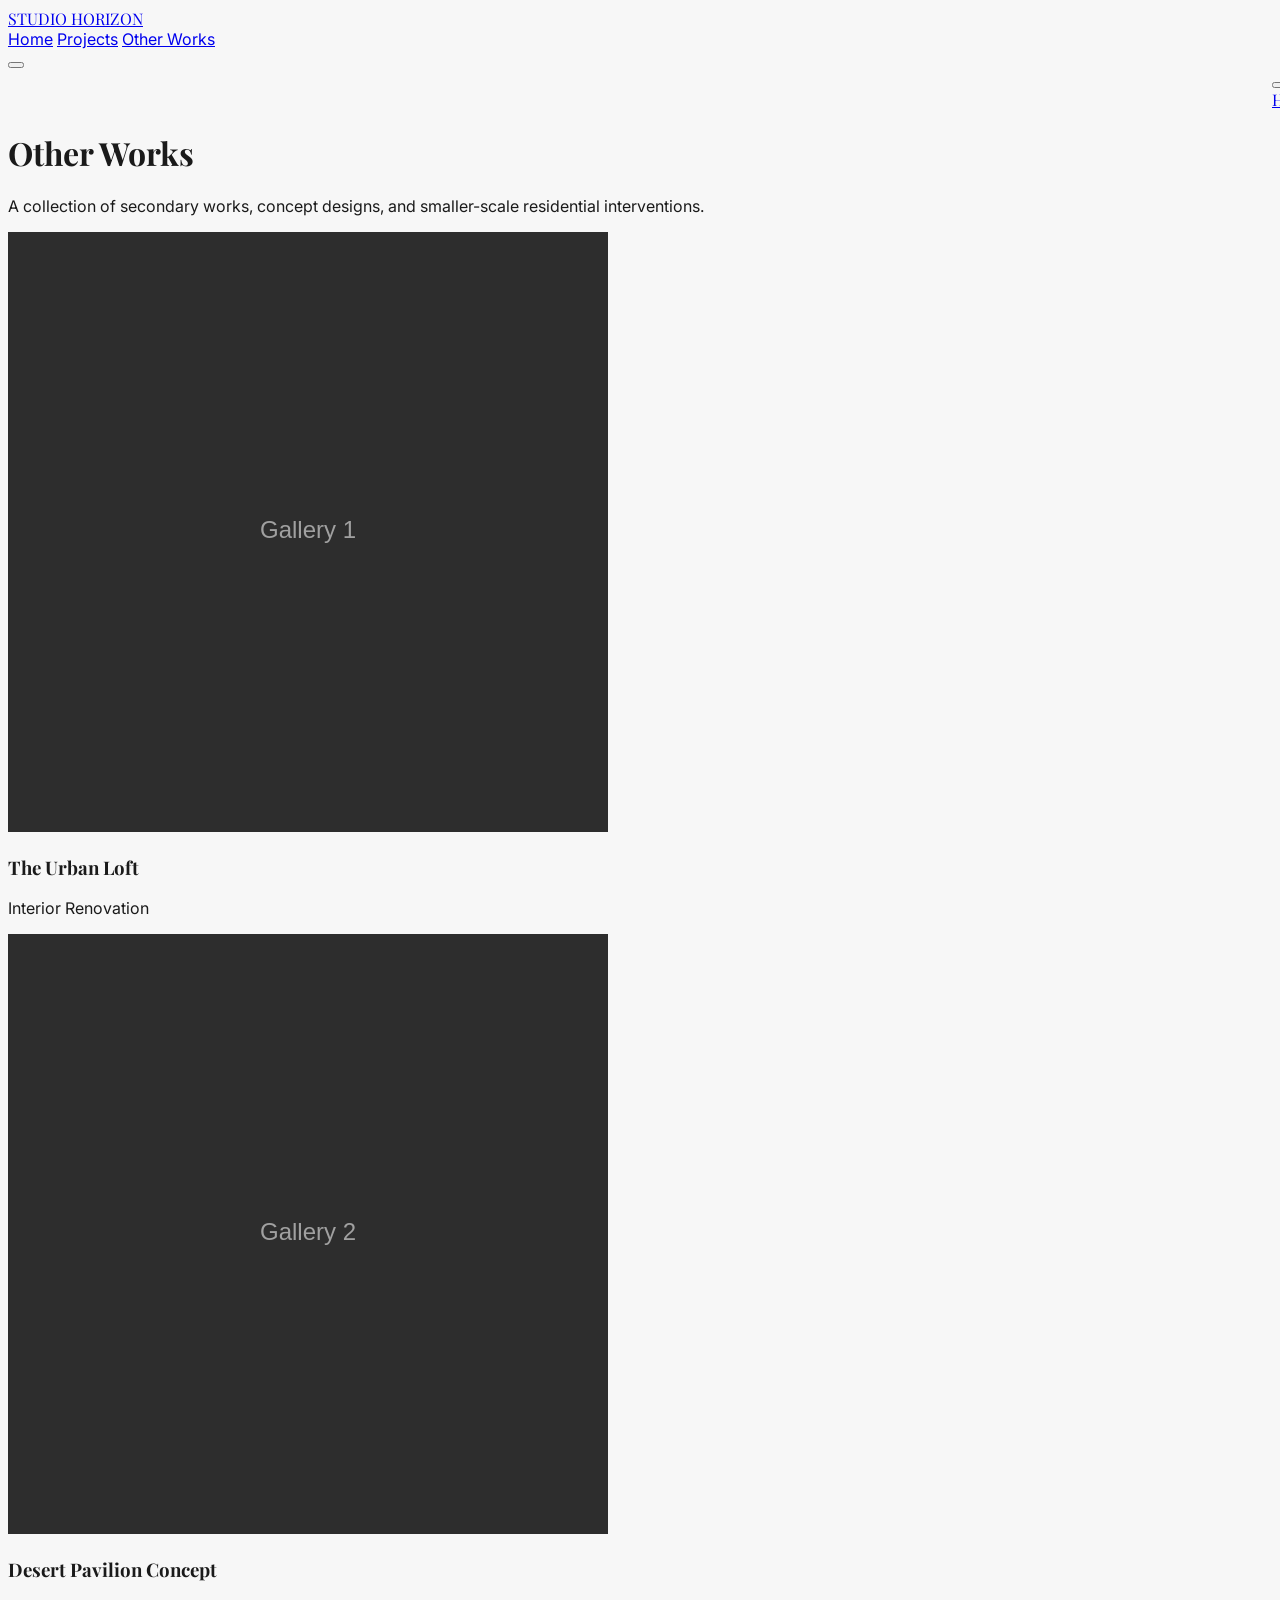
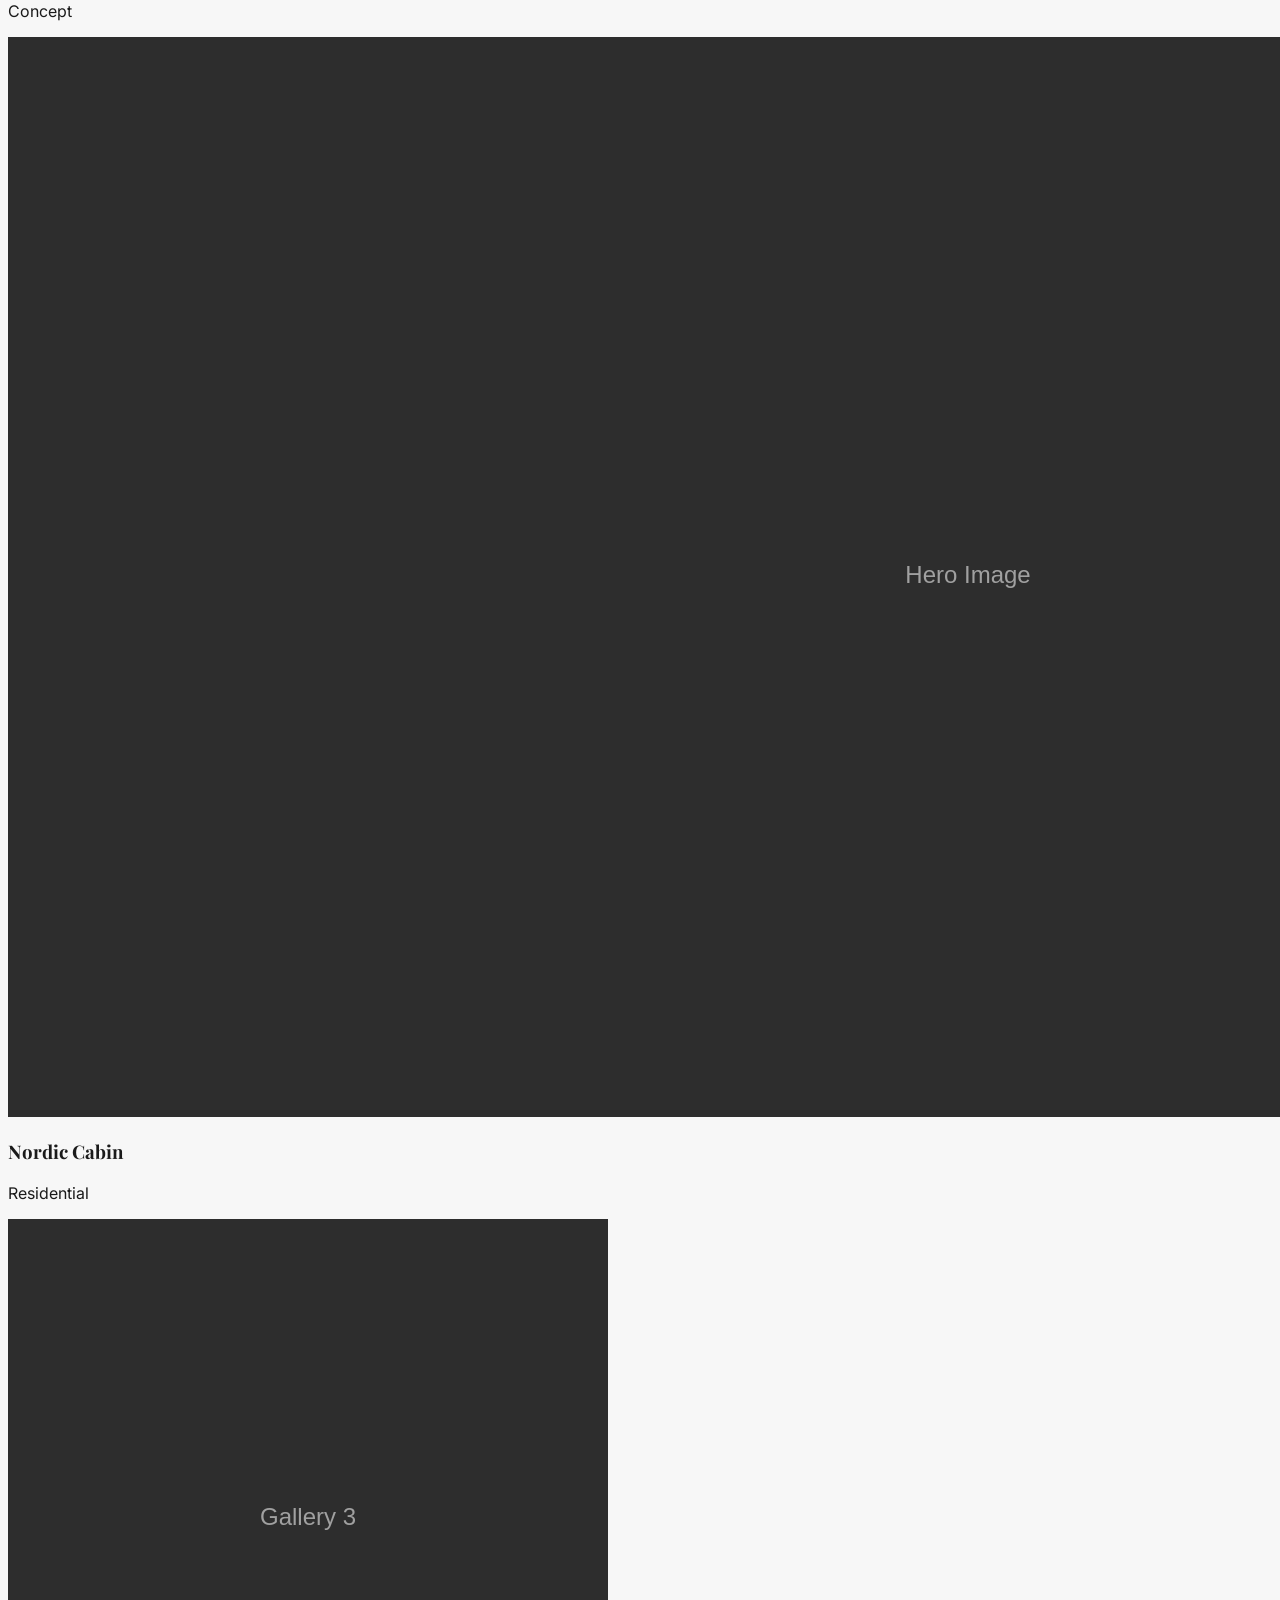
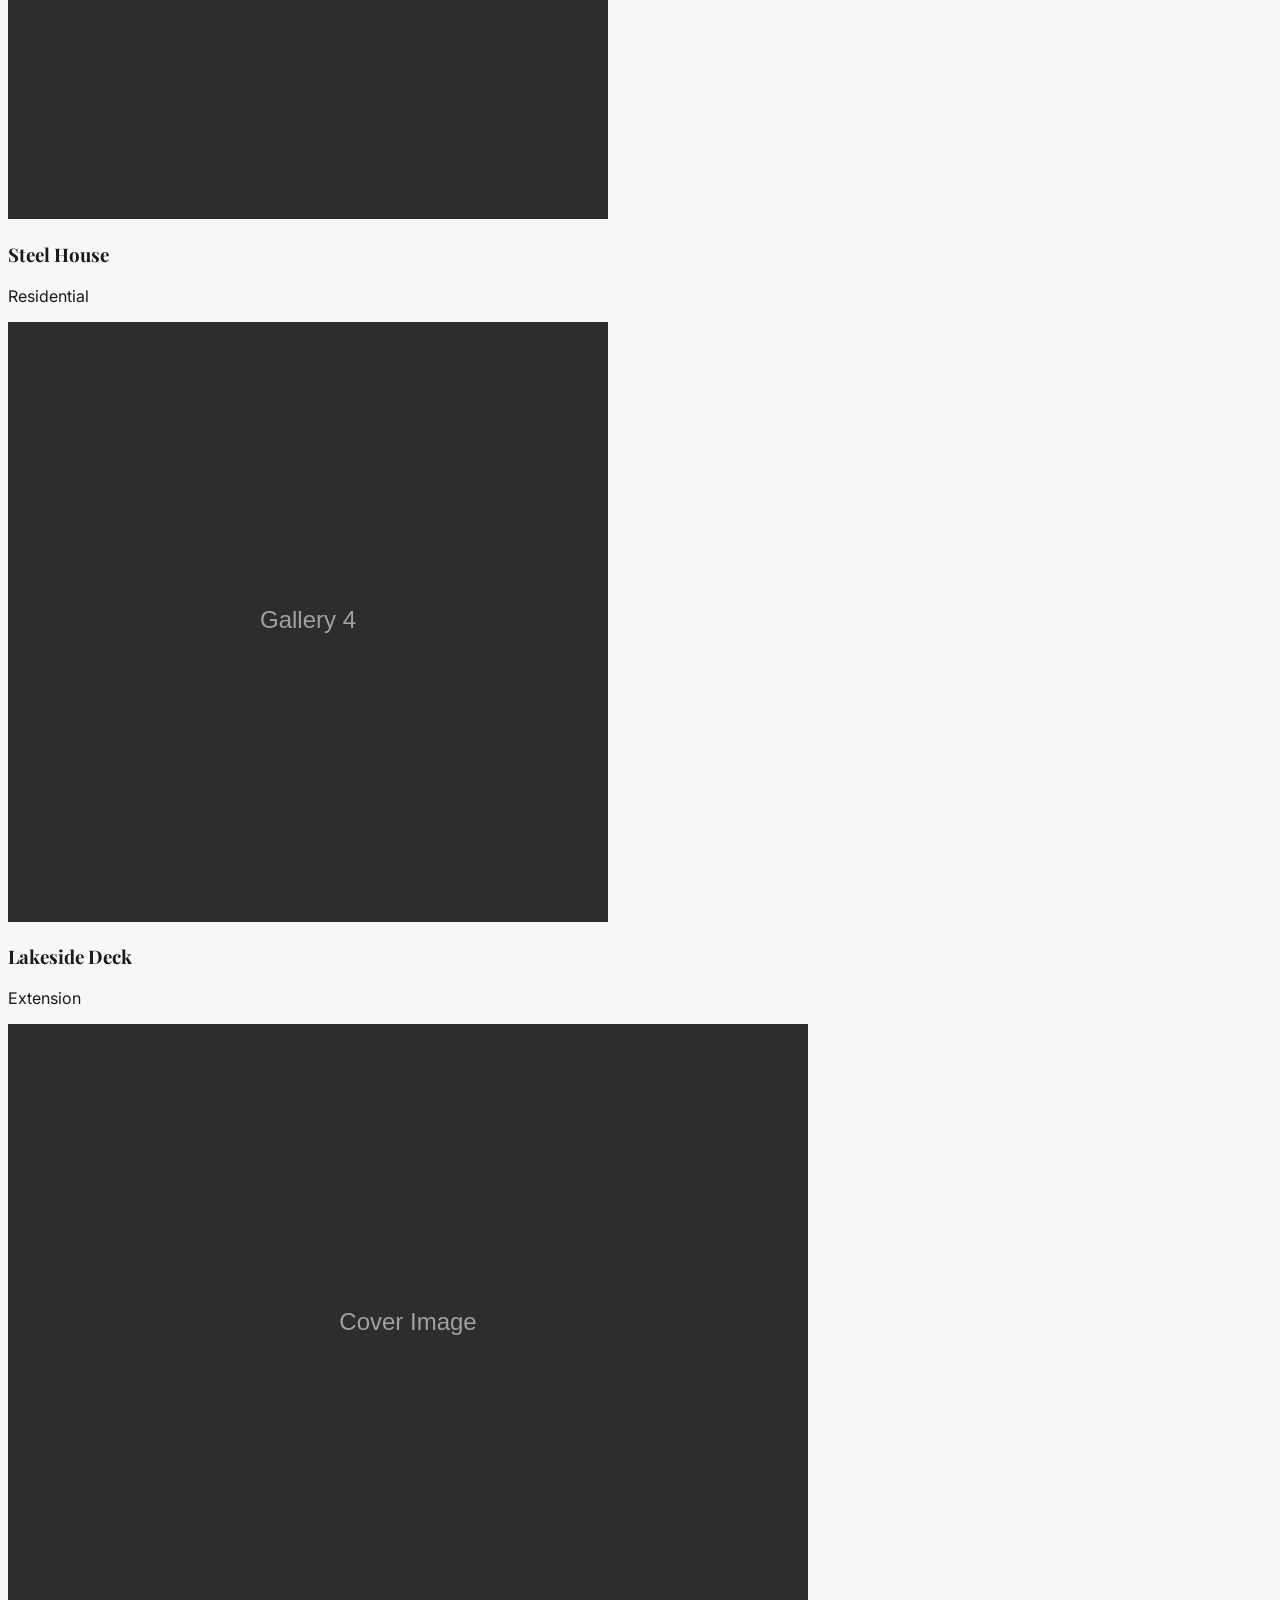
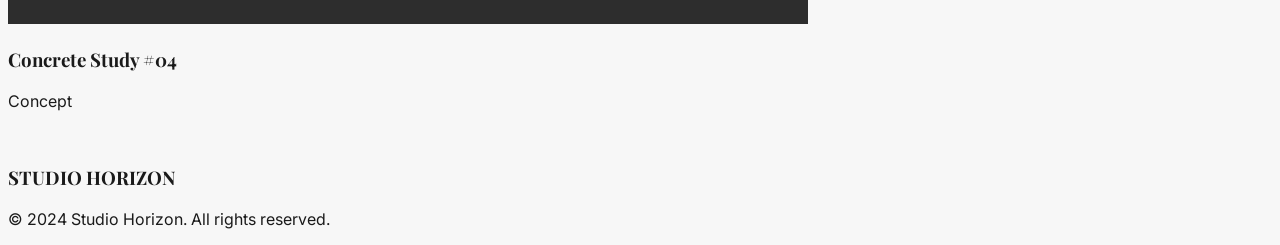
==== projects/other-projects/index.html @ 37483d1d "Initial commit: Static Architecture Portfolio scaffolded Co-authored-by: jackhanan <86076463+jackhan" ====
<!DOCTYPE html>
<html lang="en">
<head>
    <meta charset="UTF-8">
    <meta name="viewport" content="width=device-width, initial-scale=1.0">
    <title>Other Works | Studio Horizon</title>
    <!-- Tailwind CSS -->
    <script src="https://cdn.tailwindcss.com"></script>
    <!-- Tailwind Configuration -->
    <script>
        tailwind.config = {
            theme: {
                extend: {
                    colors: {
                        charcoal: '#1a1a1a',
                        offwhite: '#f7f7f7',
                        concrete: '#a0a0a0',
                        accent: '#e63946'
                    }
                }
            }
        }
    </script>
    <!-- AOS CSS -->
    <link href="https://unpkg.com/aos@2.3.1/dist/aos.css" rel="stylesheet">
    <!-- Phosphor Icons -->
    <script src="https://unpkg.com/@phosphor-icons/web"></script>
    <!-- Custom Styles -->
    <link rel="stylesheet" href="../../styles.css">
</head>
<body class="bg-offwhite text-charcoal antialiased">

    <!-- Navigation -->
    <nav class="fixed w-full top-0 z-40 bg-offwhite/90 backdrop-blur-md py-6 px-8 md:px-16 flex justify-between items-center mix-blend-difference">
        <a href="../../index.html" class="font-serif text-2xl font-bold tracking-tighter">STUDIO HORIZON</a>

        <!-- Desktop Menu -->
        <div class="hidden md:flex space-x-8 text-sm uppercase tracking-widest font-medium">
            <a href="../../index.html" class="hover:text-accent transition-colors">Home</a>
            <a href="../../index.html#projects" class="hover:text-accent transition-colors">Projects</a>
            <a href="index.html" class="hover:text-accent transition-colors">Other Works</a>
        </div>

        <!-- Mobile Menu Button -->
        <button id="menu-btn" class="md:hidden text-2xl focus:outline-none">
            <i class="ph ph-list"></i>
        </button>
    </nav>

    <!-- Mobile Menu Overlay -->
    <div id="mobile-menu" class="fixed inset-0 bg-charcoal text-offwhite flex flex-col justify-center items-center">
        <button id="close-menu-btn" class="absolute top-8 right-8 text-3xl focus:outline-none">
            <i class="ph ph-x"></i>
        </button>
        <div class="flex flex-col space-y-8 text-center text-2xl font-serif">
            <a href="../../index.html" class="hover:text-accent transition-colors">Home</a>
            <a href="../../index.html#projects" class="hover:text-accent transition-colors">Projects</a>
            <a href="index.html" class="hover:text-accent transition-colors">Other Works</a>
        </div>
    </div>

    <!-- Header Section -->
    <header class="pt-40 pb-20 px-8 text-center" data-aos="fade-in">
        <h1 class="text-5xl md:text-7xl font-serif mb-6">Other Works</h1>
        <p class="text-xl text-concrete max-w-2xl mx-auto">A collection of secondary works, concept designs, and smaller-scale residential interventions.</p>
    </header>

    <!-- Masonry Grid -->
    <section class="pb-32 px-4 md:px-16 max-w-screen-2xl mx-auto">
        <div class="columns-1 md:columns-2 lg:columns-3 gap-8 space-y-8">

            <div class="break-inside-avoid" data-aos="fade-up">
                <div class="overflow-hidden bg-charcoal">
                    <img src="gallery1.svg" alt="Work 1" class="gallery-img w-full object-cover">
                </div>
                <div class="mt-4">
                    <h3 class="font-serif text-2xl">The Urban Loft</h3>
                    <p class="text-concrete text-sm uppercase tracking-widest mt-1">Interior Renovation</p>
                </div>
            </div>

            <div class="break-inside-avoid" data-aos="fade-up">
                <div class="overflow-hidden bg-charcoal">
                    <img src="gallery2.svg" alt="Work 2" class="gallery-img w-full h-[300px] object-cover">
                </div>
                <div class="mt-4">
                    <h3 class="font-serif text-2xl">Desert Pavilion Concept</h3>
                    <p class="text-concrete text-sm uppercase tracking-widest mt-1">Concept</p>
                </div>
            </div>

            <div class="break-inside-avoid" data-aos="fade-up">
                <div class="overflow-hidden bg-charcoal">
                    <img src="hero.svg" alt="Work 3" class="gallery-img w-full h-[500px] object-cover">
                </div>
                <div class="mt-4">
                    <h3 class="font-serif text-2xl">Nordic Cabin</h3>
                    <p class="text-concrete text-sm uppercase tracking-widest mt-1">Residential</p>
                </div>
            </div>

            <div class="break-inside-avoid" data-aos="fade-up">
                <div class="overflow-hidden bg-charcoal">
                    <img src="gallery3.svg" alt="Work 4" class="gallery-img w-full h-[400px] object-cover">
                </div>
                <div class="mt-4">
                    <h3 class="font-serif text-2xl">Steel House</h3>
                    <p class="text-concrete text-sm uppercase tracking-widest mt-1">Residential</p>
                </div>
            </div>

            <div class="break-inside-avoid" data-aos="fade-up">
                <div class="overflow-hidden bg-charcoal">
                    <img src="gallery4.svg" alt="Work 5" class="gallery-img w-full h-[350px] object-cover">
                </div>
                <div class="mt-4">
                    <h3 class="font-serif text-2xl">Lakeside Deck</h3>
                    <p class="text-concrete text-sm uppercase tracking-widest mt-1">Extension</p>
                </div>
            </div>

            <div class="break-inside-avoid" data-aos="fade-up">
                <div class="overflow-hidden bg-charcoal">
                    <img src="cover.svg" alt="Work 6" class="gallery-img w-full object-cover">
                </div>
                <div class="mt-4">
                    <h3 class="font-serif text-2xl">Concrete Study #04</h3>
                    <p class="text-concrete text-sm uppercase tracking-widest mt-1">Concept</p>
                </div>
            </div>

        </div>
    </section>

    <!-- Lightbox Modal -->
    <div id="lightbox" class="fixed inset-0 bg-charcoal/95 flex justify-center items-center">
        <button id="close-lightbox" class="absolute top-8 right-8 text-offwhite text-4xl hover:text-accent transition-colors focus:outline-none">
            <i class="ph ph-x"></i>
        </button>
        <img id="lightbox-img" src="" alt="Fullscreen Image">
    </div>

    <!-- Footer -->
    <footer class="bg-charcoal text-offwhite py-12 px-8 md:px-16 mt-24">
        <div class="max-w-screen-2xl mx-auto flex flex-col md:flex-row justify-between items-center">
            <h3 class="font-serif text-xl mb-4 md:mb-0">STUDIO HORIZON</h3>
            <p class="text-concrete text-sm">&copy; 2024 Studio Horizon. All rights reserved.</p>
        </div>
    </footer>

    <!-- Scripts -->
    <script src="https://unpkg.com/aos@2.3.1/dist/aos.js"></script>
    <script>AOS.init({ once: true, offset: 100 });</script>
    <script src="../../script.js"></script>
</body>
</html>
---- styles.css ----
@import url('https://fonts.googleapis.com/css2?family=Inter:wght@300;400;500;600&family=Playfair+Display:ital,wght@0,400;0,500;0,600;0,700;1,400&display=swap');

body {
    font-family: 'Inter', sans-serif;
    background-color: #f7f7f7;
    color: #1a1a1a;
}

h1, h2, h3, h4, h5, h6, .font-serif {
    font-family: 'Playfair Display', serif;
}

/* Lightbox Modal Styles */
#lightbox {
    transition: opacity 0.3s ease, visibility 0.3s ease;
    opacity: 0;
    visibility: hidden;
    z-index: 1000;
}

#lightbox.active {
    opacity: 1;
    visibility: visible;
}

#lightbox-img {
    max-height: 90vh;
    max-width: 90vw;
    object-fit: contain;
    transform: scale(0.95);
    transition: transform 0.3s ease;
}

#lightbox.active #lightbox-img {
    transform: scale(1);
}

/* Mobile Menu Styles */
#mobile-menu {
    transition: transform 0.4s cubic-bezier(0.8, 0, 0.2, 1);
    transform: translateX(100%);
    z-index: 50;
}

#mobile-menu.open {
    transform: translateX(0);
}

.gallery-img {
    cursor: pointer;
    transition: transform 0.3s ease, opacity 0.3s ease;
}

.gallery-img:hover {
    transform: scale(1.02);
    opacity: 0.9;
}
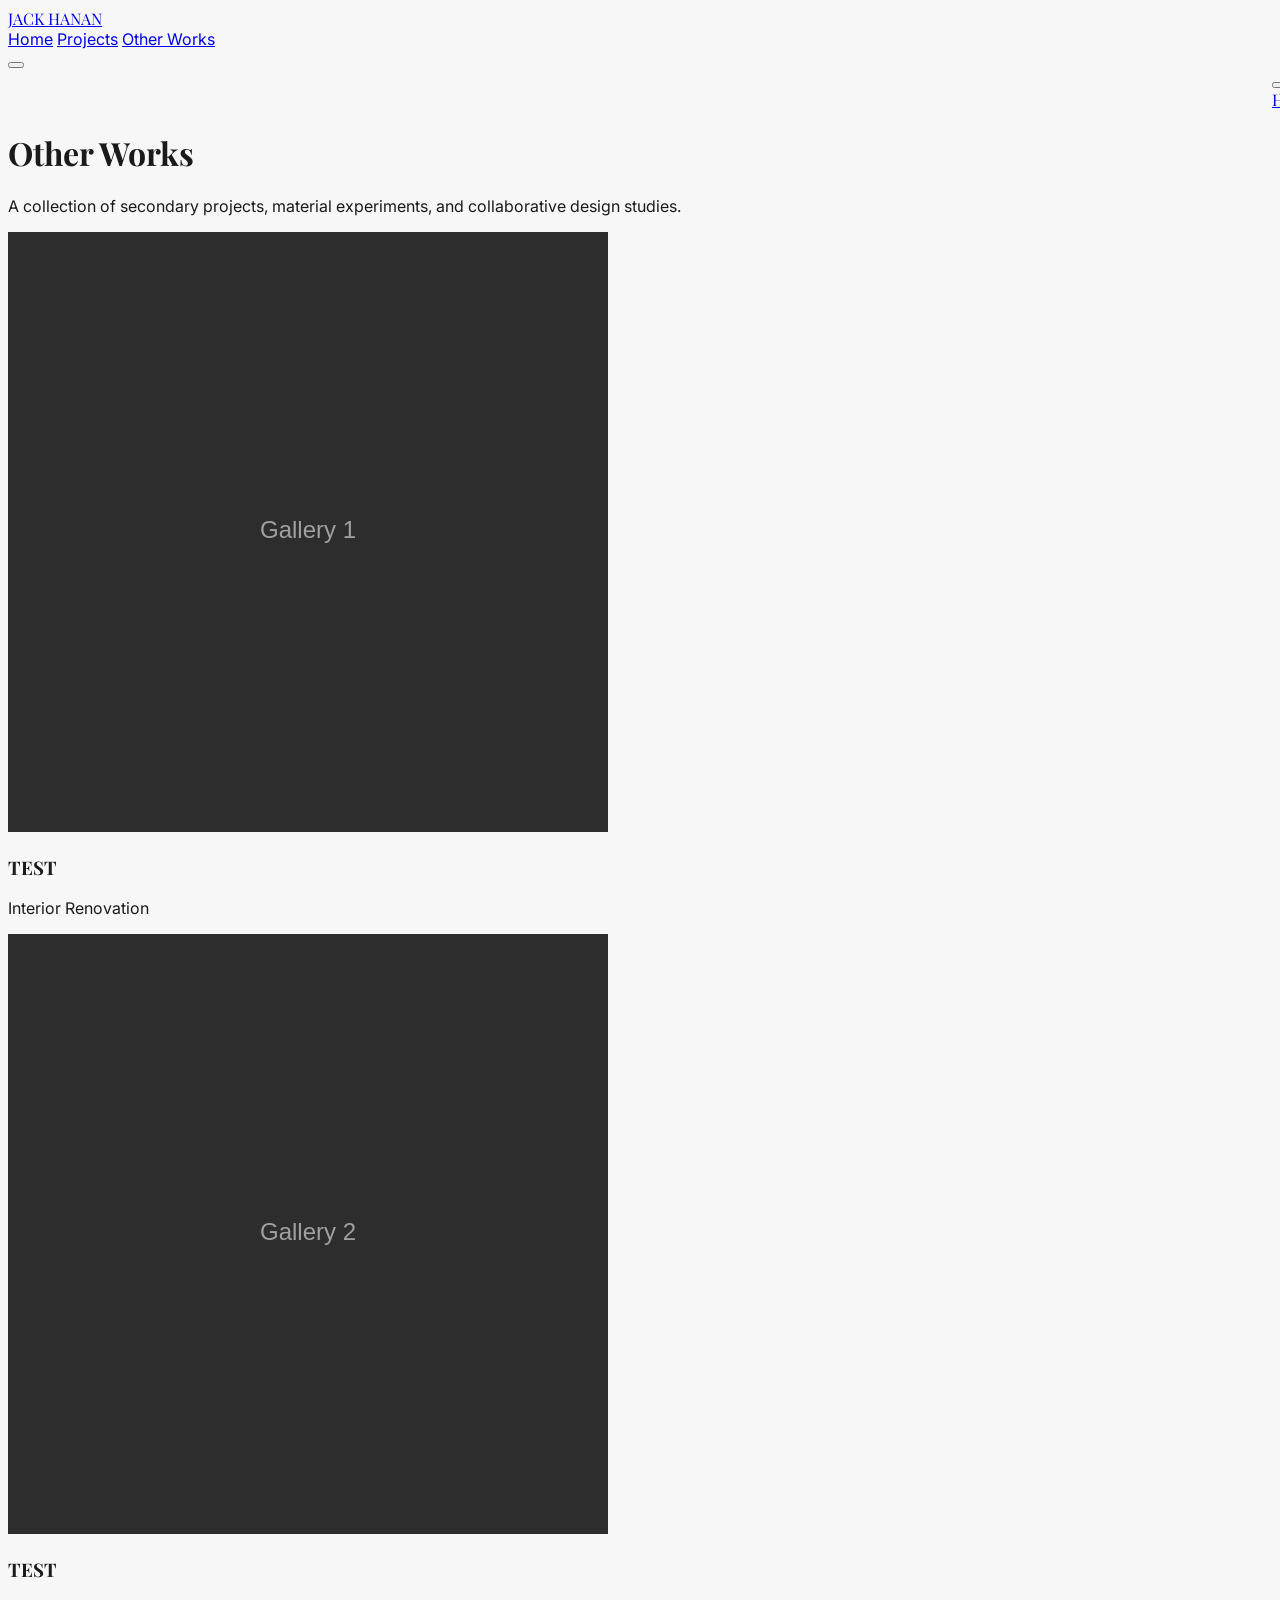
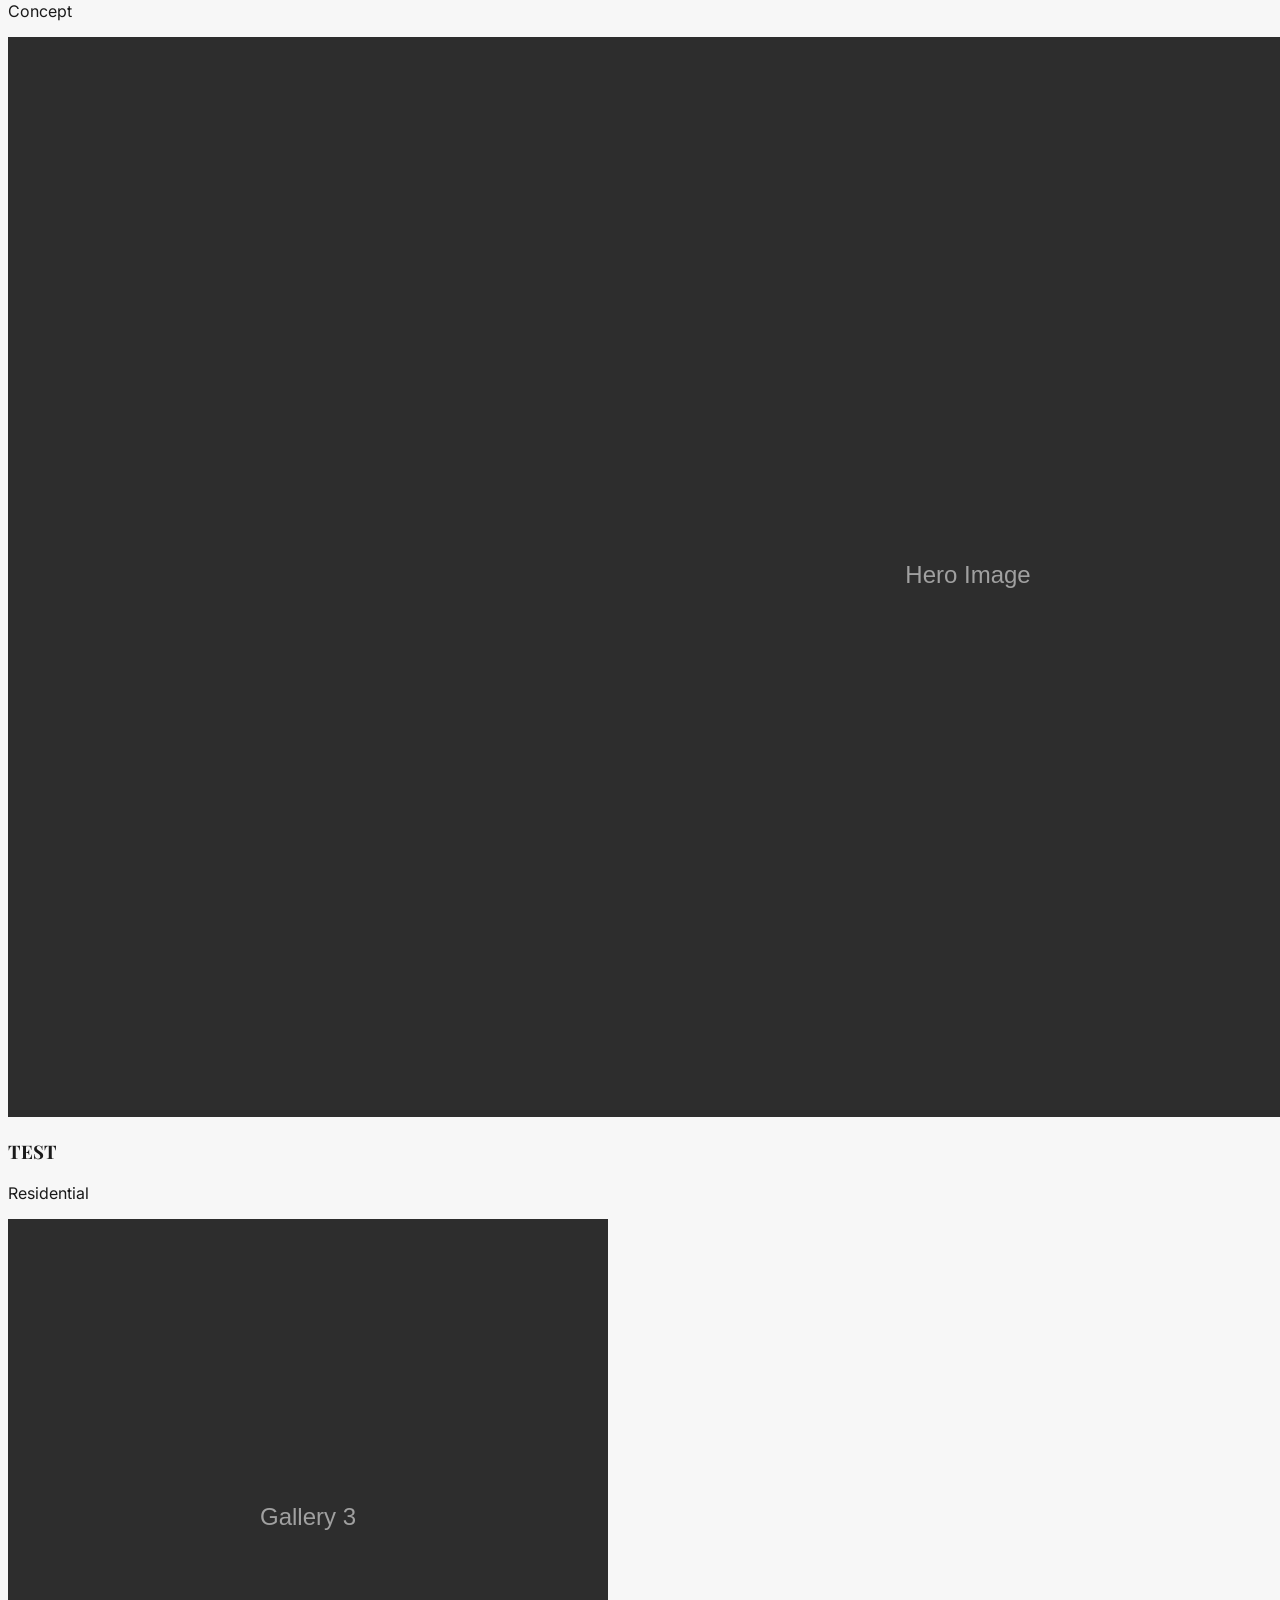
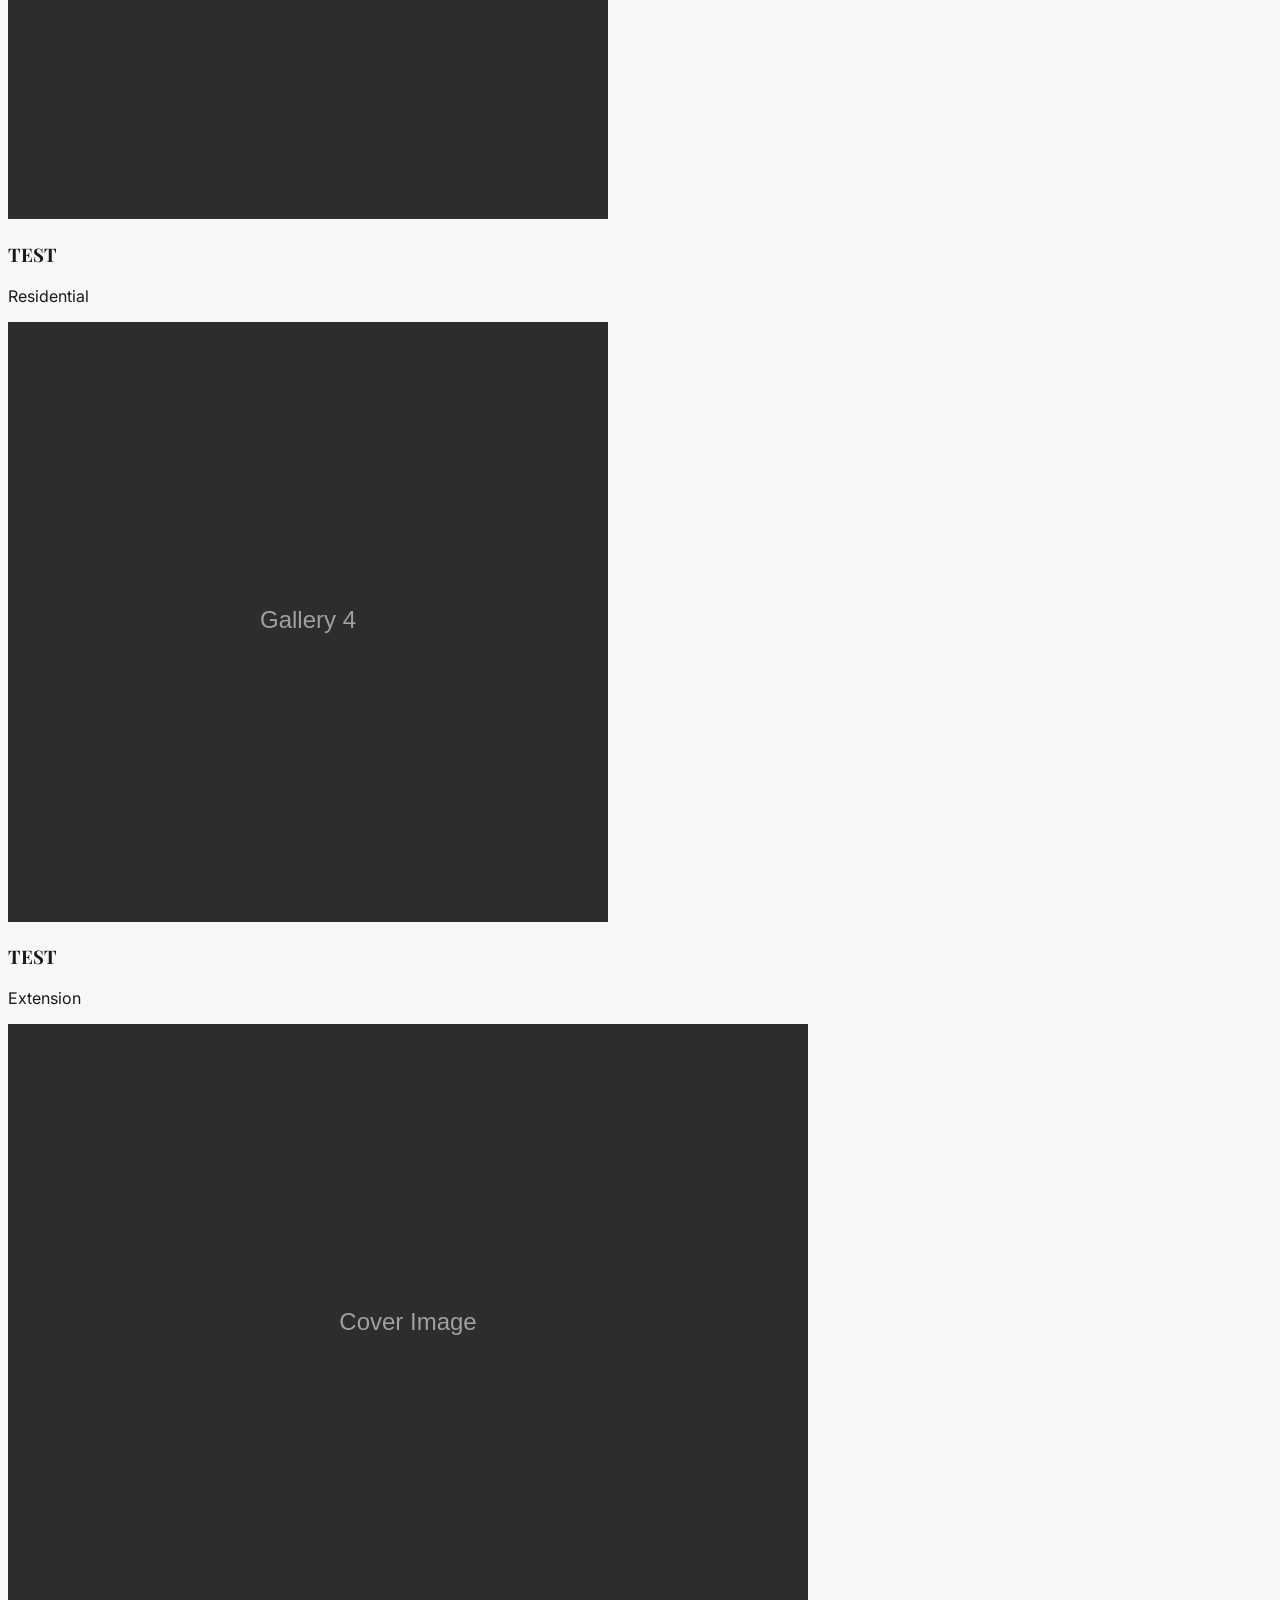
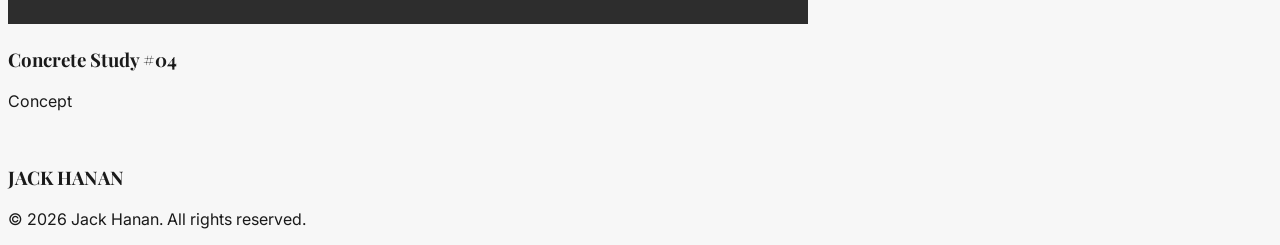
==== commit 5e13ceb1: "Update index.html" ====
--- a/projects/other-projects/index.html
+++ b/projects/other-projects/index.html
@@ -3,7 +3,7 @@
 <head>
     <meta charset="UTF-8">
     <meta name="viewport" content="width=device-width, initial-scale=1.0">
-    <title>Other Works | Studio Horizon</title>
+    <title>Other Works | Jack Hanan</title>
     <!-- Tailwind CSS -->
     <script src="https://cdn.tailwindcss.com"></script>
     <!-- Tailwind Configuration -->
@@ -15,7 +15,7 @@
                         charcoal: '#1a1a1a',
                         offwhite: '#f7f7f7',
                         concrete: '#a0a0a0',
-                        accent: '#e63946'
+                        accent: '#656565'
                     }
                 }
             }
@@ -32,7 +32,7 @@
 
     <!-- Navigation -->
     <nav class="fixed w-full top-0 z-40 bg-offwhite/90 backdrop-blur-md py-6 px-8 md:px-16 flex justify-between items-center mix-blend-difference">
-        <a href="../../index.html" class="font-serif text-2xl font-bold tracking-tighter">STUDIO HORIZON</a>
+        <a href="../../index.html" class="font-serif text-2xl font-bold tracking-tighter">JACK HANAN</a>
 
         <!-- Desktop Menu -->
         <div class="hidden md:flex space-x-8 text-sm uppercase tracking-widest font-medium">
@@ -62,7 +62,7 @@
     <!-- Header Section -->
     <header class="pt-40 pb-20 px-8 text-center" data-aos="fade-in">
         <h1 class="text-5xl md:text-7xl font-serif mb-6">Other Works</h1>
-        <p class="text-xl text-concrete max-w-2xl mx-auto">A collection of secondary works, concept designs, and smaller-scale residential interventions.</p>
+        <p class="text-xl text-concrete max-w-2xl mx-auto">A collection of secondary projects, material experiments, and collaborative design studies.</p>
     </header>
 
     <!-- Masonry Grid -->
@@ -74,7 +74,7 @@
                     <img src="gallery1.svg" alt="Work 1" class="gallery-img w-full object-cover">
                 </div>
                 <div class="mt-4">
-                    <h3 class="font-serif text-2xl">The Urban Loft</h3>
+                    <h3 class="font-serif text-2xl">TEST</h3>
                     <p class="text-concrete text-sm uppercase tracking-widest mt-1">Interior Renovation</p>
                 </div>
             </div>
@@ -84,7 +84,7 @@
                     <img src="gallery2.svg" alt="Work 2" class="gallery-img w-full h-[300px] object-cover">
                 </div>
                 <div class="mt-4">
-                    <h3 class="font-serif text-2xl">Desert Pavilion Concept</h3>
+                    <h3 class="font-serif text-2xl">TEST</h3>
                     <p class="text-concrete text-sm uppercase tracking-widest mt-1">Concept</p>
                 </div>
             </div>
@@ -94,7 +94,7 @@
                     <img src="hero.svg" alt="Work 3" class="gallery-img w-full h-[500px] object-cover">
                 </div>
                 <div class="mt-4">
-                    <h3 class="font-serif text-2xl">Nordic Cabin</h3>
+                    <h3 class="font-serif text-2xl">TEST</h3>
                     <p class="text-concrete text-sm uppercase tracking-widest mt-1">Residential</p>
                 </div>
             </div>
@@ -104,7 +104,7 @@
                     <img src="gallery3.svg" alt="Work 4" class="gallery-img w-full h-[400px] object-cover">
                 </div>
                 <div class="mt-4">
-                    <h3 class="font-serif text-2xl">Steel House</h3>
+                    <h3 class="font-serif text-2xl">TEST</h3>
                     <p class="text-concrete text-sm uppercase tracking-widest mt-1">Residential</p>
                 </div>
             </div>
@@ -114,7 +114,7 @@
                     <img src="gallery4.svg" alt="Work 5" class="gallery-img w-full h-[350px] object-cover">
                 </div>
                 <div class="mt-4">
-                    <h3 class="font-serif text-2xl">Lakeside Deck</h3>
+                    <h3 class="font-serif text-2xl">TEST</h3>
                     <p class="text-concrete text-sm uppercase tracking-widest mt-1">Extension</p>
                 </div>
             </div>
@@ -143,8 +143,8 @@
     <!-- Footer -->
     <footer class="bg-charcoal text-offwhite py-12 px-8 md:px-16 mt-24">
         <div class="max-w-screen-2xl mx-auto flex flex-col md:flex-row justify-between items-center">
-            <h3 class="font-serif text-xl mb-4 md:mb-0">STUDIO HORIZON</h3>
-            <p class="text-concrete text-sm">&copy; 2024 Studio Horizon. All rights reserved.</p>
+            <h3 class="font-serif text-xl mb-4 md:mb-0">JACK HANAN</h3>
+            <p class="text-concrete text-sm">&copy; 2026 Jack Hanan. All rights reserved.</p>
         </div>
     </footer>
 
@@ -153,4 +153,4 @@
     <script>AOS.init({ once: true, offset: 100 });</script>
     <script src="../../script.js"></script>
 </body>
-</html>+</html>
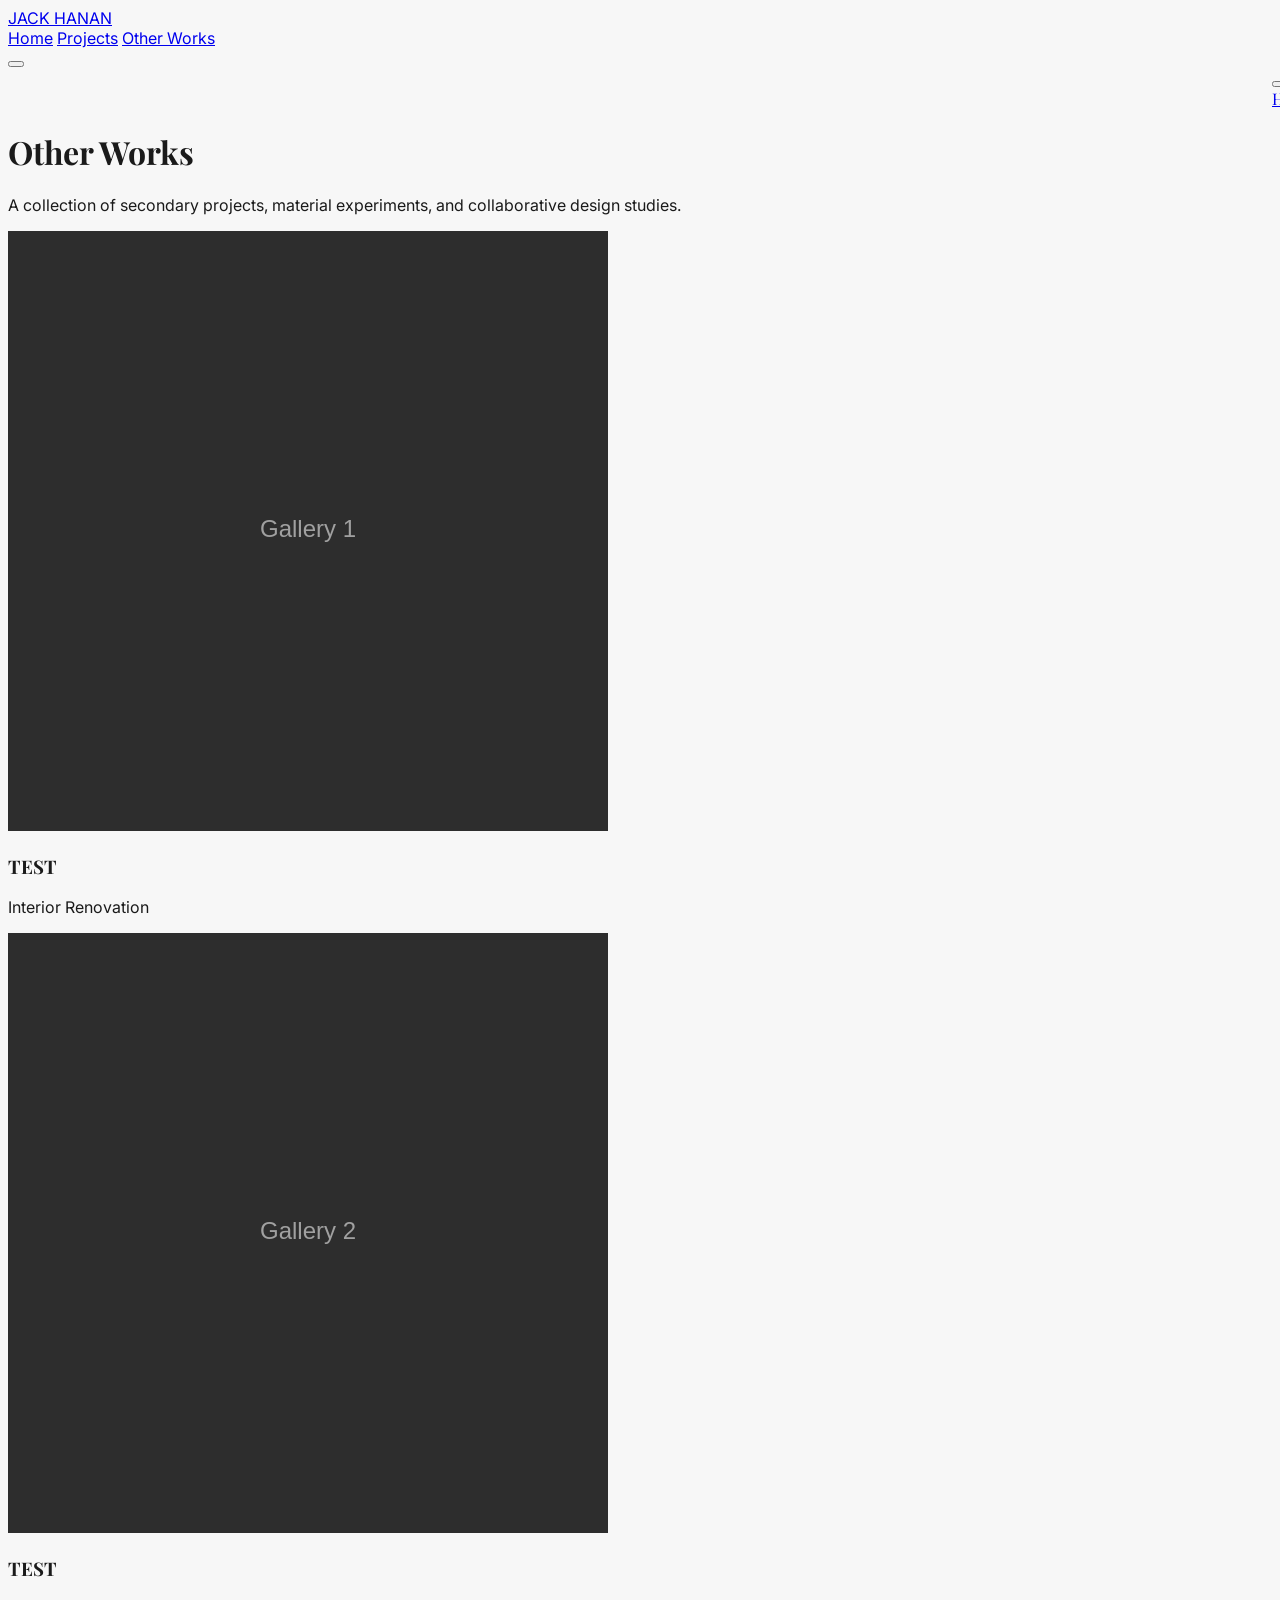
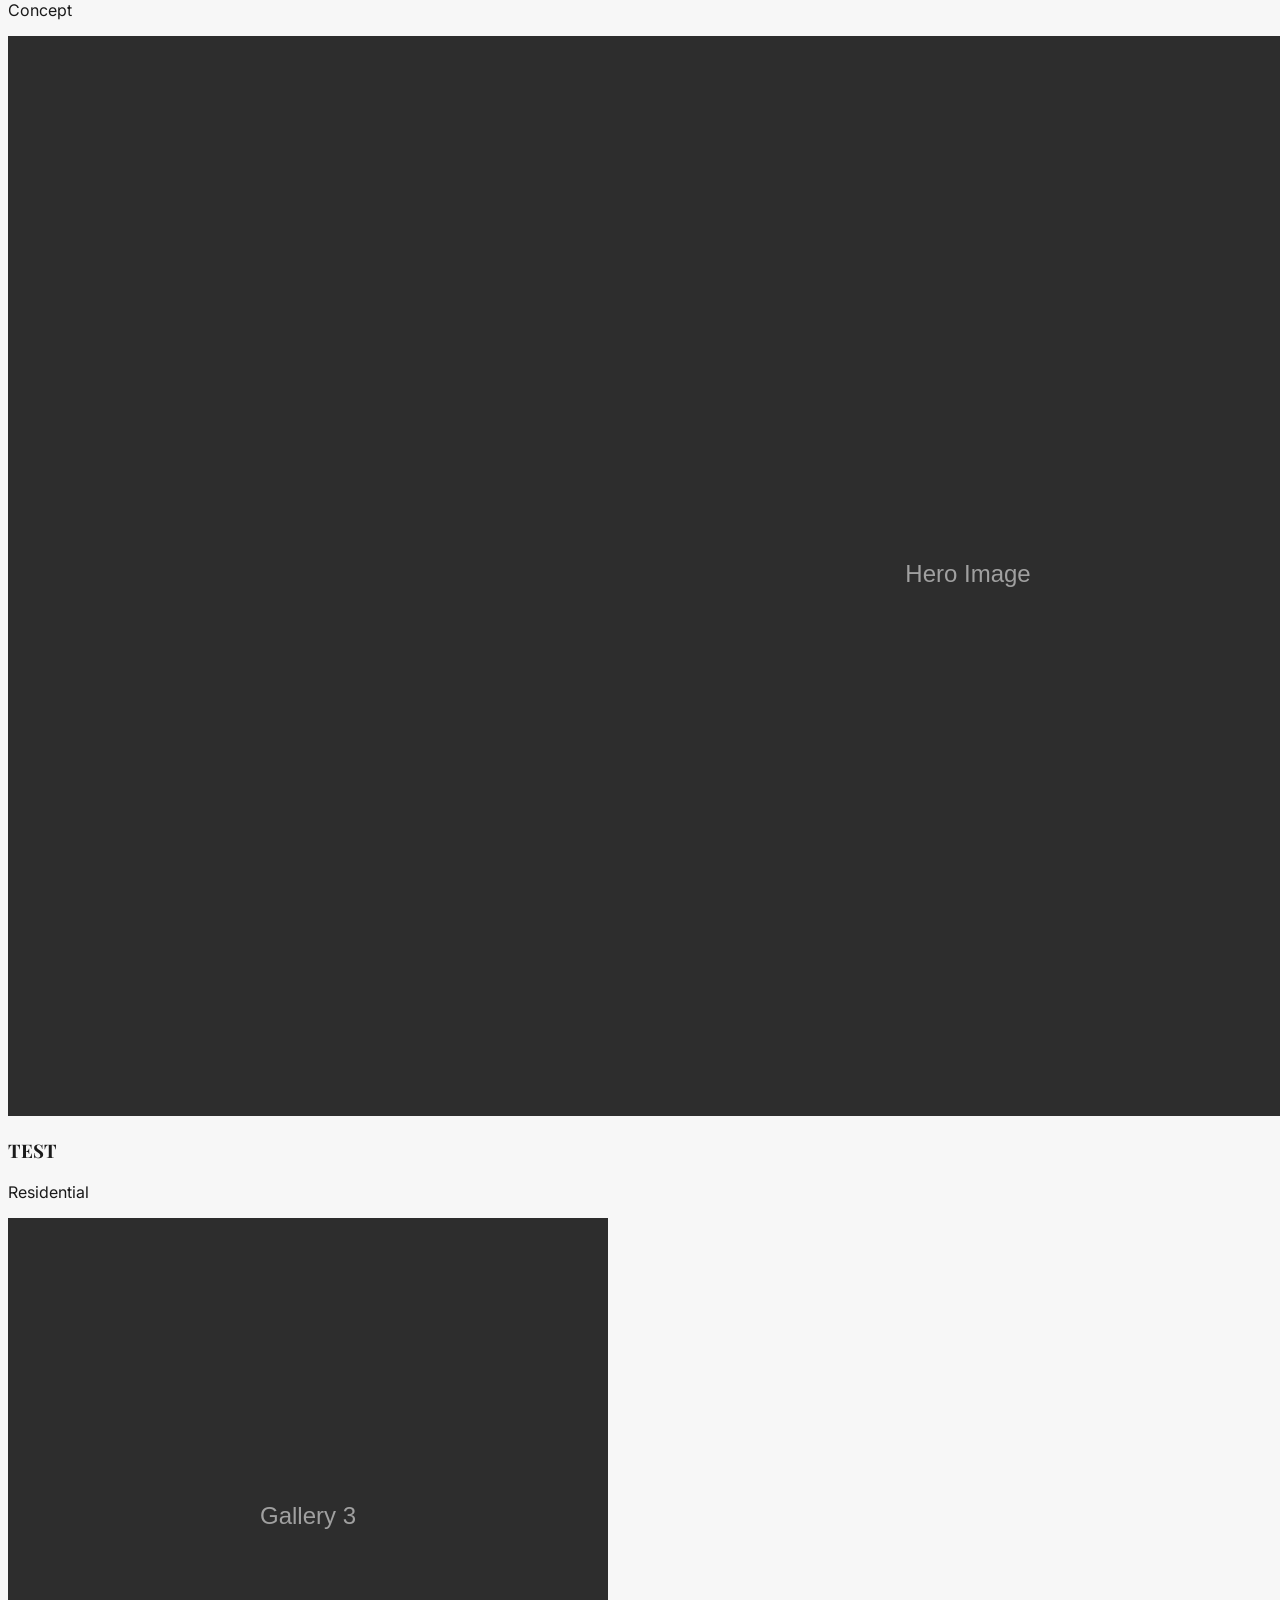
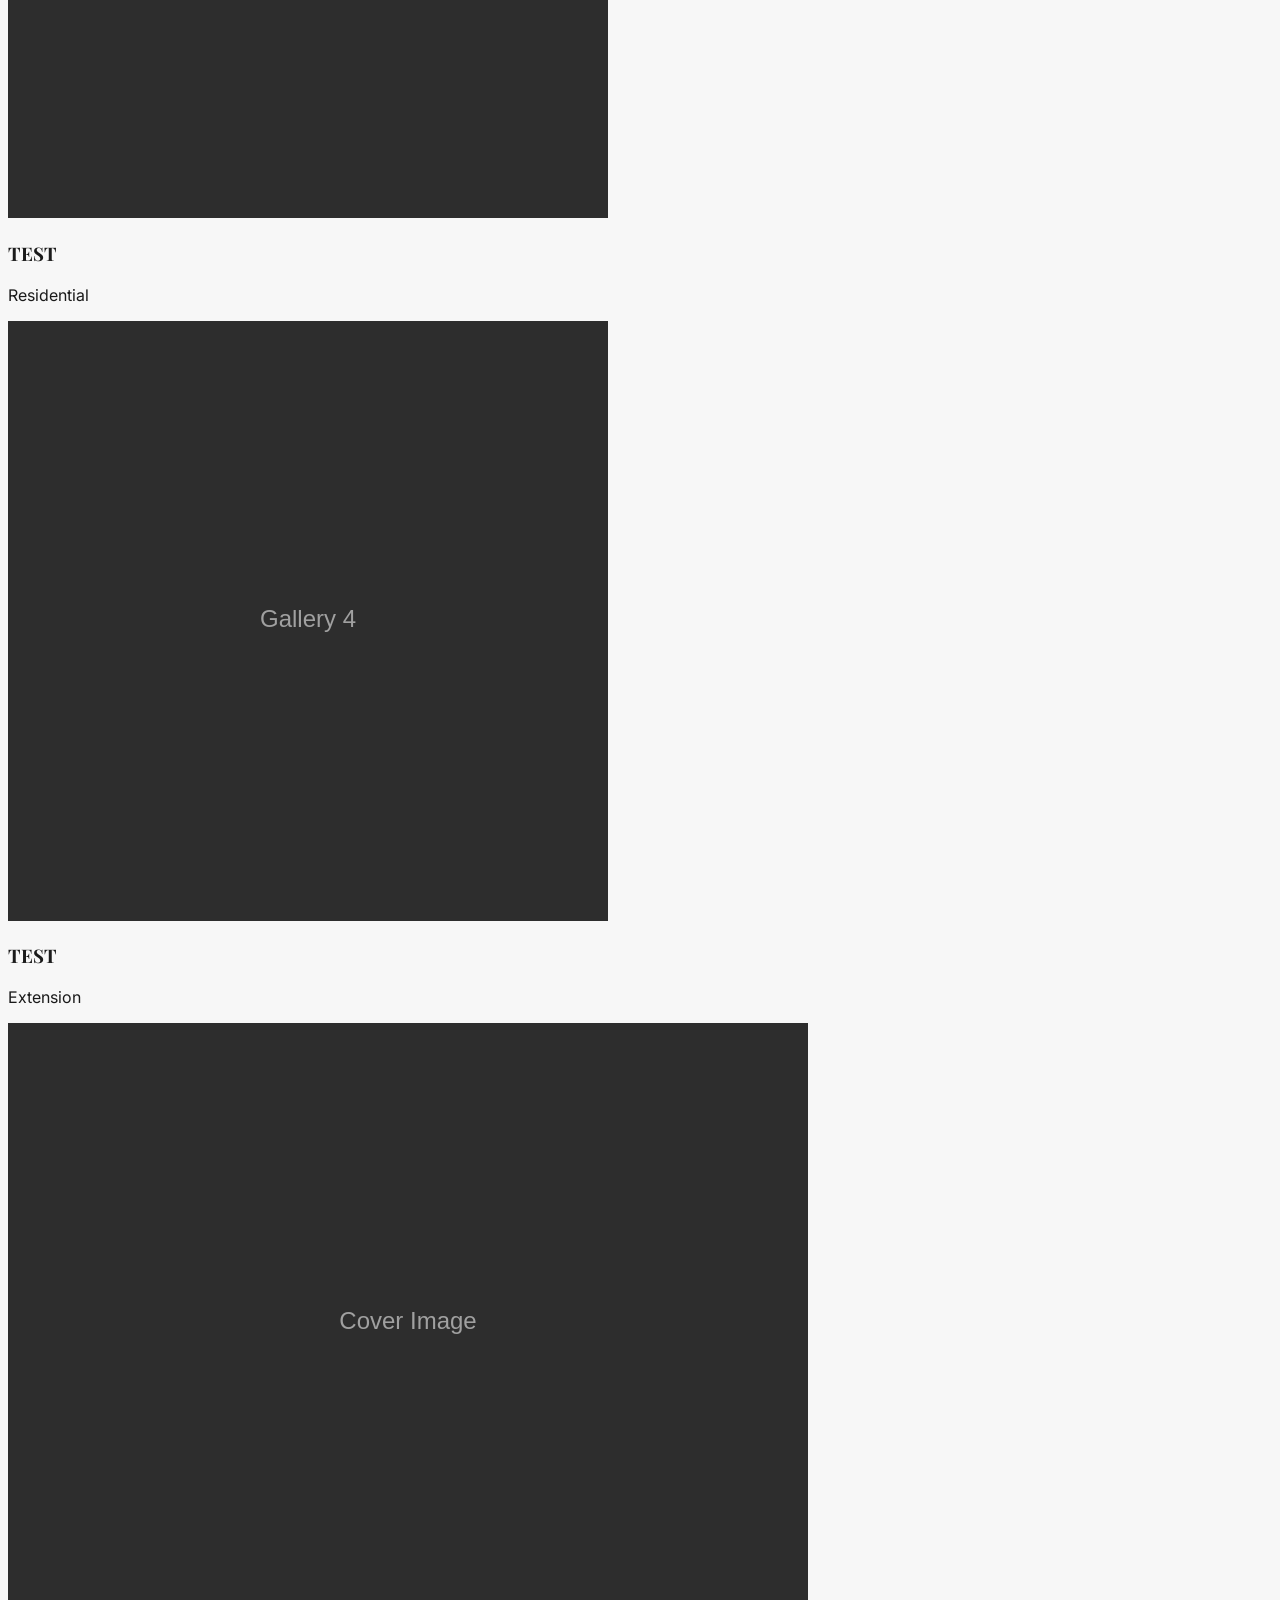
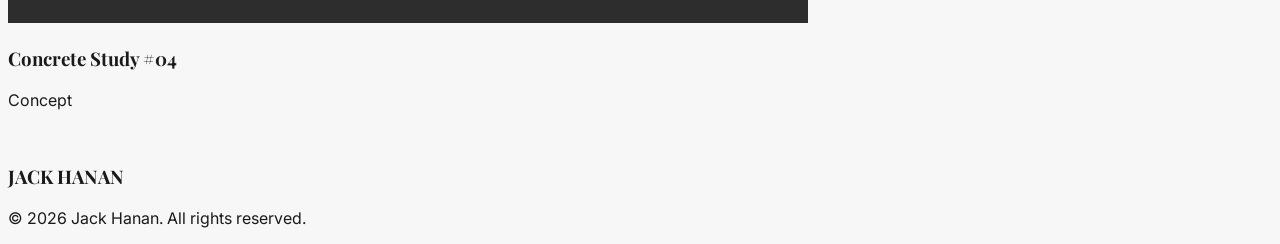
==== commit bbe22f35: "Update index.html" ====
--- a/projects/other-projects/index.html
+++ b/projects/other-projects/index.html
@@ -32,7 +32,7 @@
 
     <!-- Navigation -->
     <nav class="fixed w-full top-0 z-40 bg-offwhite/90 backdrop-blur-md py-6 px-8 md:px-16 flex justify-between items-center mix-blend-difference">
-        <a href="../../index.html" class="font-serif text-2xl font-bold tracking-tighter">JACK HANAN</a>
+        <a href="../../index.html" class="text-2xl font-bold uppercase tracking-wider hover:text-accent transition-colors">JACK HANAN</a>
 
         <!-- Desktop Menu -->
         <div class="hidden md:flex space-x-8 text-sm uppercase tracking-widest font-medium">
